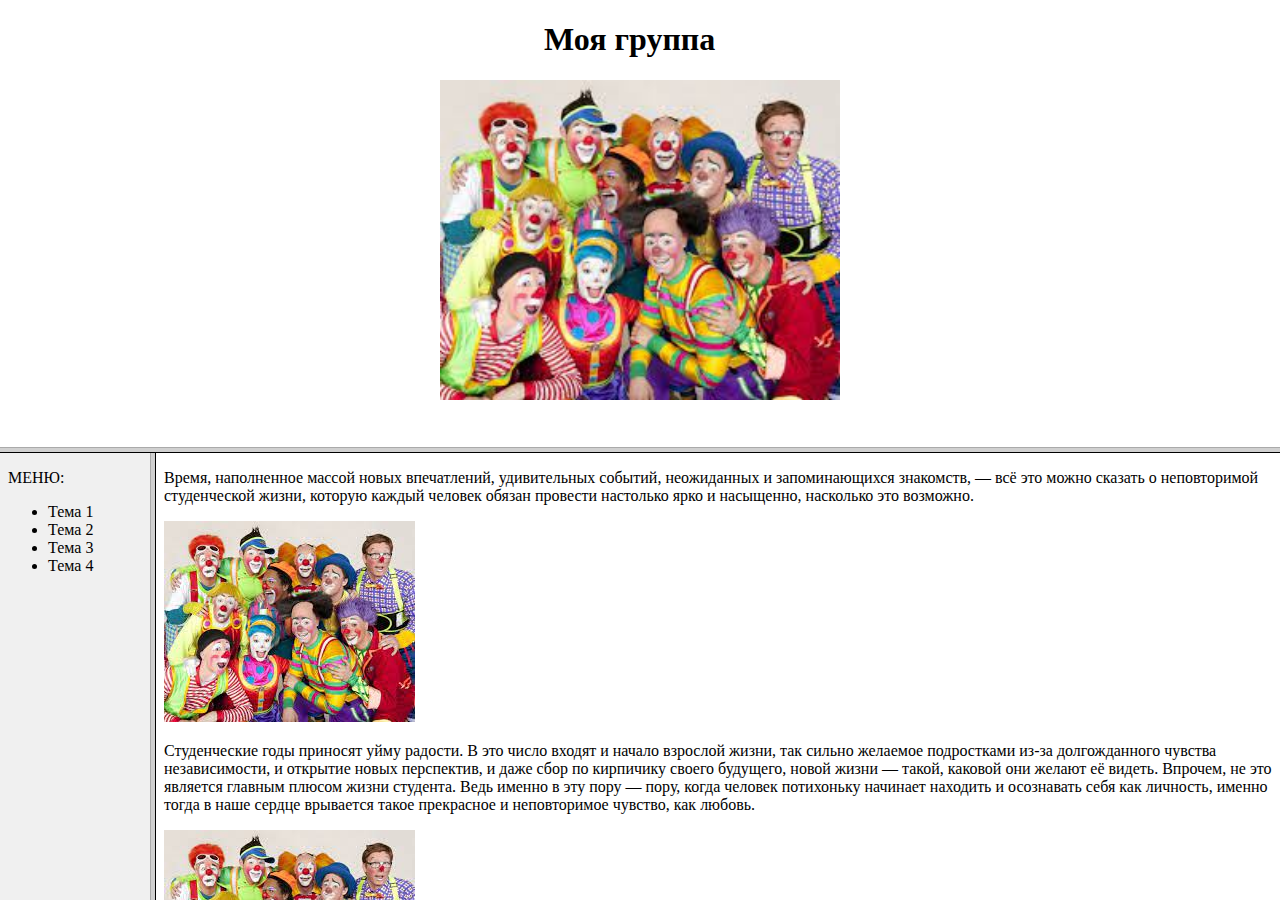
==== src/index.html @ 843cc0fb "01" ====
<!DOCTYPE HTML PUBLIC "-//W3C//DTD HTML 4.01//EN" "http://www.w3.org/TR/html4/strict.dtd">
<html lang="ru">
    <head>
        <meta charset="UTF-8">
        <meta http-equiv="X-UA-Compatible" content="IE=edge">
        <meta name="viewport" content="width=device-width, initial-scale=1.0">
        <title>Моя группа</title>
    </head>
    <frameset rows="*,*">
        <frame src="frames/header.html"></frame>
        <frameset cols="150,*">
            <frame src="/src/frames/menu.html"></frame>
            <frame src="/src/frames/body.html"></frame>
        </frameset>    
    </frameset>
</html>
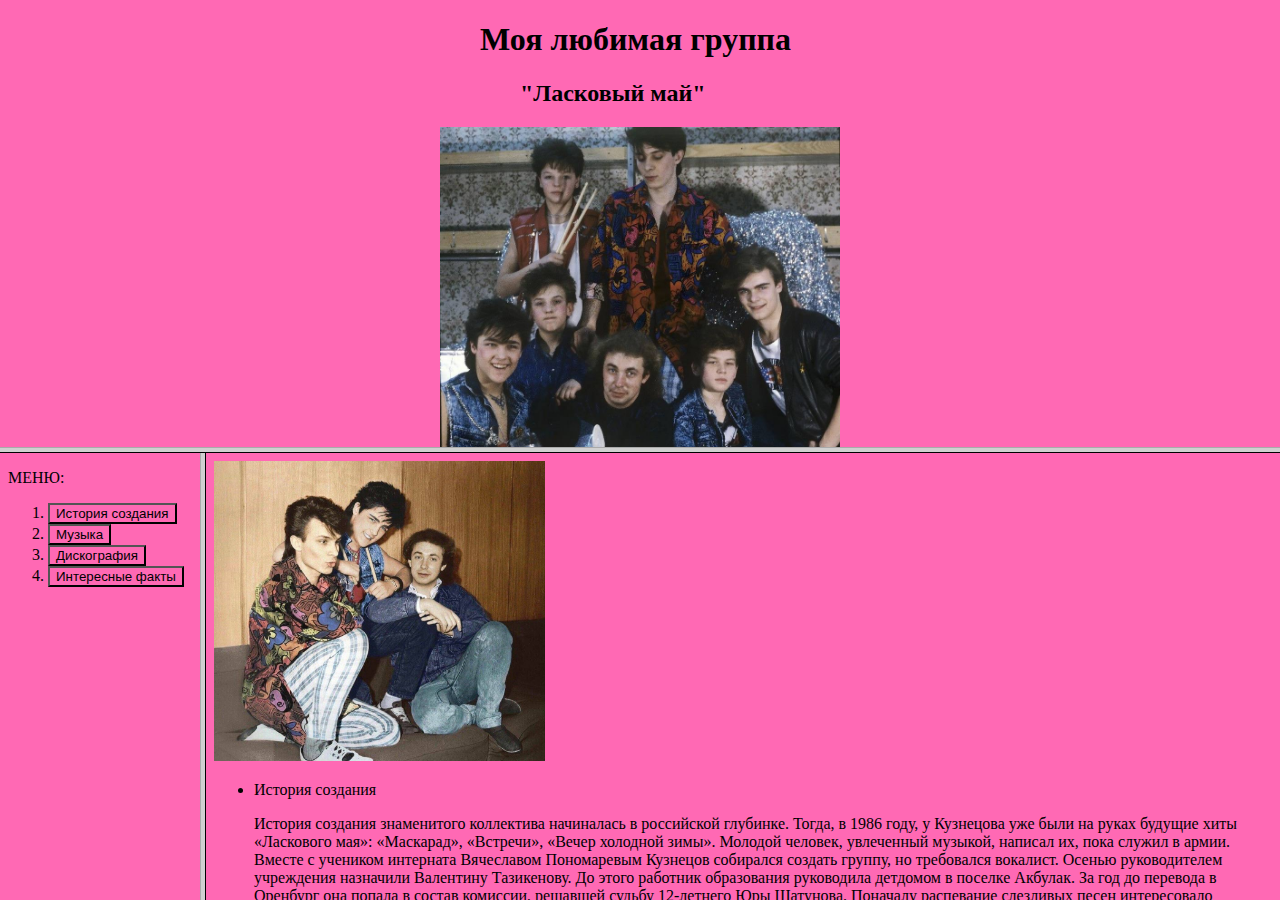
==== commit 03acf540: "01" ====
--- a/src/index.html
+++ b/src/index.html
@@ -5,12 +5,13 @@
         <meta http-equiv="X-UA-Compatible" content="IE=edge">
         <meta name="viewport" content="width=device-width, initial-scale=1.0">
         <title>Моя группа</title>
+        <script src="js/scripts.js"></script>
     </head>
     <frameset rows="*,*">
         <frame src="frames/header.html"></frame>
-        <frameset cols="150,*">
-            <frame src="/src/frames/menu.html"></frame>
-            <frame src="/src/frames/body.html"></frame>
+        <frameset cols="200,*">
+            <frame id="menu_frame" src="frames/menu.html"></frame>
+            <frame id="body_frame" src="frames/body.html"></frame>
         </frameset>    
     </frameset>
 </html>